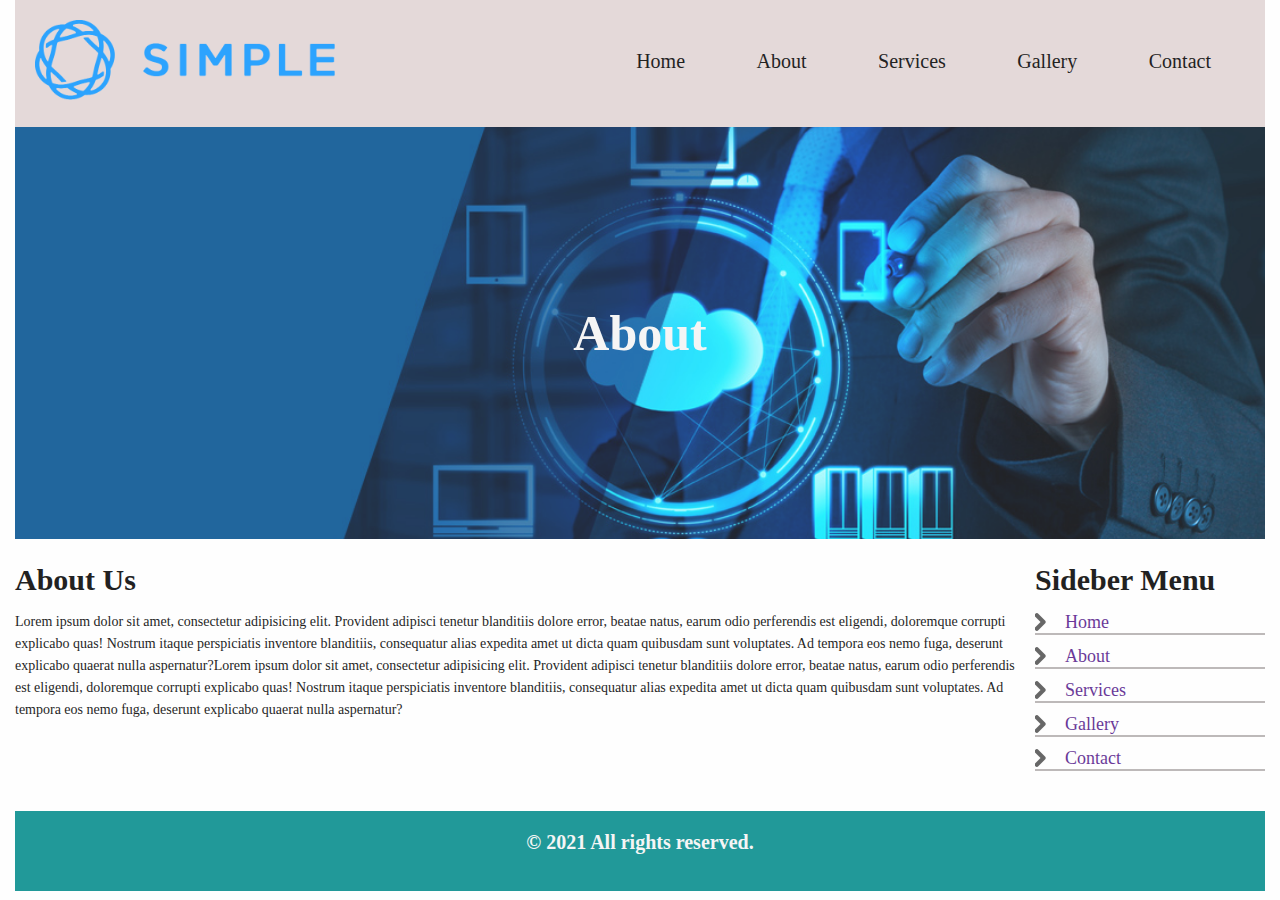
==== about.html @ a818e897 "About page" ====
<!DOCTYPE html>
<html lang="en">
<head>
    <meta charset="UTF-8">
    <meta http-equiv="X-UA-Compatible" content="IE=edge">
    <meta name="viewport" content="width=device-width, initial-scale=1.0">
    <link rel="stylesheet" href="css/style.css">
    <title>about</title>
</head>
<body>
    <main>
        <div class="header fix">
                <div class="logo"><a href="">
                    <img src="images/logo.png" alt="logo"></a>
                </div>
                <div class="menu">
                    <ul>
                        <li><a href="">Home</a></li>
                        <li><a href="">About</a></li>
                        <li><a href="">Services</a></li>
                        <li><a href="">Gallery</a></li>
                        <li><a href="">Contact</a></li>
                    </ul>
                </div>
        </div>
        <div class="about-banner" style="background-image: url(/images/page-bannar.jpg);">
            <h3>About</h3>
        </div>

        <!-- about start here -->
        <div class="about fix">
            <div class="about-left">
                <h3>About Us</h3>
                <p>Lorem ipsum dolor sit amet, consectetur adipisicing elit. Provident adipisci tenetur blanditiis dolore error, beatae natus, earum odio perferendis est eligendi, doloremque corrupti explicabo quas! Nostrum itaque perspiciatis inventore blanditiis, consequatur alias expedita amet ut dicta quam quibusdam sunt voluptates. Ad tempora eos nemo fuga, deserunt explicabo quaerat nulla aspernatur?Lorem ipsum dolor sit amet, consectetur adipisicing elit. Provident adipisci tenetur blanditiis dolore error, beatae natus, earum odio perferendis est eligendi, doloremque corrupti explicabo quas! Nostrum itaque perspiciatis inventore blanditiis, consequatur alias expedita amet ut dicta quam quibusdam sunt voluptates. Ad tempora eos nemo fuga, deserunt explicabo quaerat nulla aspernatur?</p>
            </div>
            <div class="about-menu">
                <h3>Sideber Menu</h3>
                <ul>
                    <li><a href="">Home</a></li>
                    <li><a href="">About</a></li>
                    <li><a href="">Services</a></li>
                    <li><a href="">Gallery</a></li>
                    <li><a href="">Contact</a></li>
                </ul>
            </div>
        </div>
        <!-- about end here -->
        <!-- Footer start here -->
        <footer>
            <h3>&copy; 2021 All rights reserved.</h3>
        </footer>
        <!-- Footer end here -->




    </main>
    
</body>
</html>
---- css/style.css ----
*{
    margin: 0;
    box-sizing: border-box;
    padding: 0;
}
.fix::before, .fix::after{
    content: "";
    display: table;
    clear: both;
}

ul{
    list-style: none;
}

body{
    font-size: 14px;
    line-height: 22px;
}

main{
    width: 1250px;
    margin: 0 auto;
}
.header {
    background-color: #e2d5d5;
    padding: 20px;
}
img{
    width: 100%;
}

.logo{
    float: left;
    width: 300px;
    margin-right: 30px;
}
.logo a{}
.logo a img{}
.menu {
    float: right;
    width: 880px;
}
.menu ul{
    text-align: right;
    margin-top: 15px;
}
.menu ul li {
    display: inline-block;
}
.menu ul li a {
    color: #000000;
    text-decoration: none;
    padding: 15px 34px;
    display: block;
    font-size: 20px;
    transition: .3s;
}
/* .menu ul li a:last-child{
    padding-right: 0px;
} */
.menu ul li a:hover{
    background-color: crimson;
    color: whitesmoke;
}
.banner{}
.banner img{}


.single-services{}
.title{
    text-align: center;
    font-size: 45px;
    text-transform: capitalize;
    margin: 30px 0;
    display: block;
}
.service{
    float: left;
    width: 403px;
    margin-right: 20px;
    padding: 30px;
    background-color: darkcyan;
}
.service:last-child{
    margin-right: 0;
}
.service h4{
    font-size: 30px;
    text-transform: capitalize;
    text-align: center;
    margin: 20px 0;
    color: white;
    
}
.service img{
}
.service p{
    font-size: 15px;
    color: whitesmoke;
}
.service a{}
.btn{
    text-decoration: none;
    text-transform: capitalize;
    padding: 20px 30px;
    background-color: tomato;
    display: inline-block;
    margin-top: 15px;
    font-size: 20px;
    color: whitesmoke;
    transition: .3s;
}
.btn:hover{
    background-color: rgb(197, 41, 14);
}

.about{
    margin: 30px 0;
}
.about-left{
    width: 80%;
    float: left;
}
.about-left h3, .about-menu h3{
    font-size: 30px;
    padding-bottom: 20px;
    font-weight: bold;
}
.about-left p{
    padding-bottom: 20px;
}
.about-menu{
    width: 20%;
    float: left;
    padding-left: 20px;
}
.about-menu ul{
}
.about-menu ul li{
    background-image: url(../images/arrow.png);
    background-repeat: no-repeat;
    margin-bottom: 10px;
    border-bottom: 2px solid rgb(180, 176, 176);
    background-position: -8px -1px;

}
.about-menu ul li a{
    text-decoration: none;
    font-size: 18px;
    padding-left: 30px;
    display: block;
}
.about-menu ul li a:hover{
    color: tomato;
}

footer{
    height: 80px;
    background-color: darkcyan;
}
footer h3{
    color: whitesmoke;
    font-size: 20px;
    text-align: center;
    padding-top: 20px;
}
.about-banner{
    background-size: cover;
    background-position: center;
    padding: 195px 0;
}
.about-banner::before{
    content: "";
    width: 100%;
    height: 100%;
    position: absolute;
    left: 0;
    top: 0;
    background-color: rgba(245, 245, 245, 0.192);
    opacity: .7;
    z-index: 1;
}
.about-banner h3{
    text-align: center;
    color: whitesmoke;
    font-size: 50px;
    text-align: center;
    position: relative;
    z-index: 2;
}
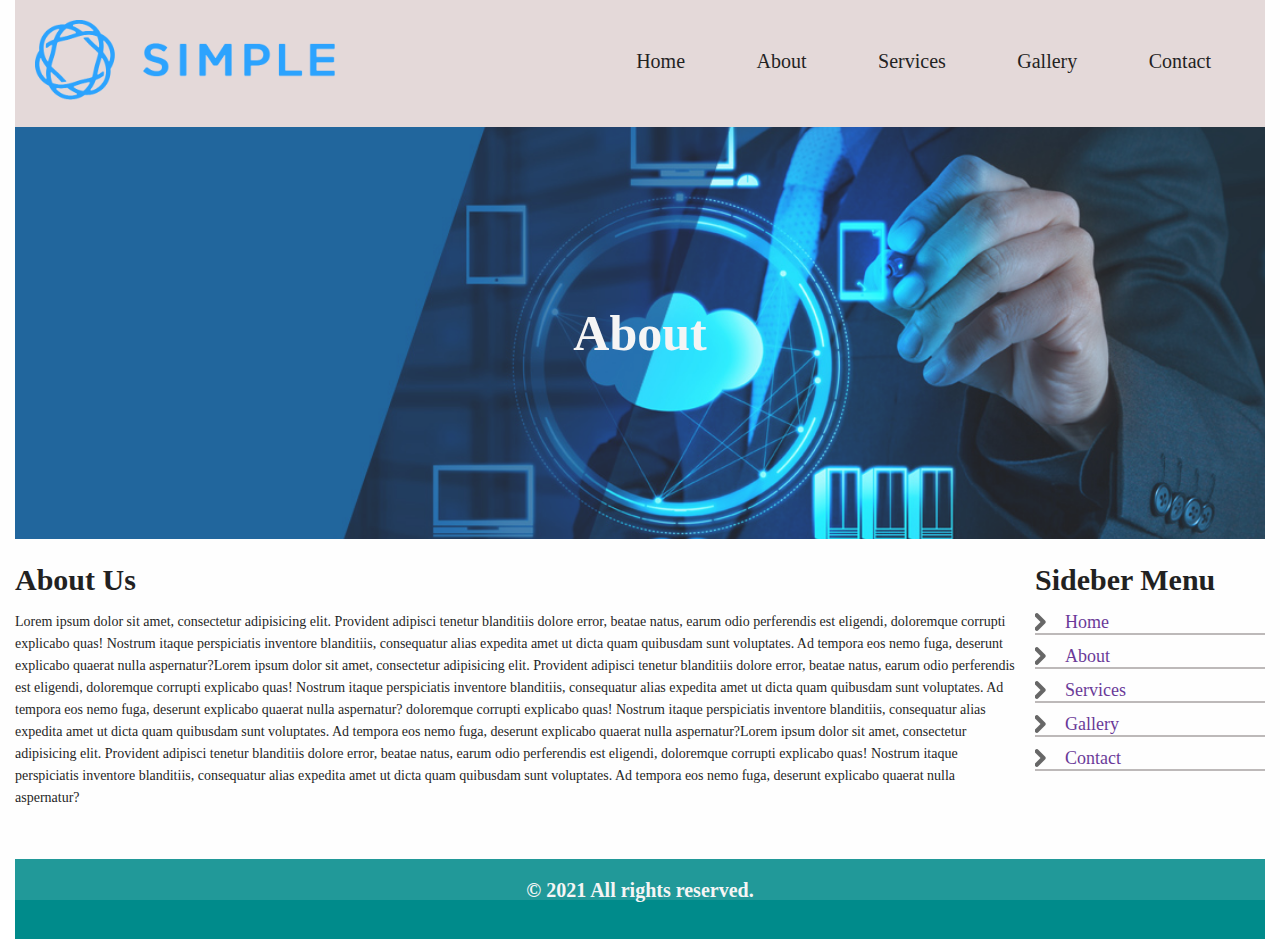
==== commit a1e163a9: "Minor changes" ====
--- a/about.html
+++ b/about.html
@@ -31,7 +31,7 @@
         <div class="about fix">
             <div class="about-left">
                 <h3>About Us</h3>
-                <p>Lorem ipsum dolor sit amet, consectetur adipisicing elit. Provident adipisci tenetur blanditiis dolore error, beatae natus, earum odio perferendis est eligendi, doloremque corrupti explicabo quas! Nostrum itaque perspiciatis inventore blanditiis, consequatur alias expedita amet ut dicta quam quibusdam sunt voluptates. Ad tempora eos nemo fuga, deserunt explicabo quaerat nulla aspernatur?Lorem ipsum dolor sit amet, consectetur adipisicing elit. Provident adipisci tenetur blanditiis dolore error, beatae natus, earum odio perferendis est eligendi, doloremque corrupti explicabo quas! Nostrum itaque perspiciatis inventore blanditiis, consequatur alias expedita amet ut dicta quam quibusdam sunt voluptates. Ad tempora eos nemo fuga, deserunt explicabo quaerat nulla aspernatur?</p>
+                <p>Lorem ipsum dolor sit amet, consectetur adipisicing elit. Provident adipisci tenetur blanditiis dolore error, beatae natus, earum odio perferendis est eligendi, doloremque corrupti explicabo quas! Nostrum itaque perspiciatis inventore blanditiis, consequatur alias expedita amet ut dicta quam quibusdam sunt voluptates. Ad tempora eos nemo fuga, deserunt explicabo quaerat nulla aspernatur?Lorem ipsum dolor sit amet, consectetur adipisicing elit. Provident adipisci tenetur blanditiis dolore error, beatae natus, earum odio perferendis est eligendi, doloremque corrupti explicabo quas! Nostrum itaque perspiciatis inventore blanditiis, consequatur alias expedita amet ut dicta quam quibusdam sunt voluptates. Ad tempora eos nemo fuga, deserunt explicabo quaerat nulla aspernatur? doloremque corrupti explicabo quas! Nostrum itaque perspiciatis inventore blanditiis, consequatur alias expedita amet ut dicta quam quibusdam sunt voluptates. Ad tempora eos nemo fuga, deserunt explicabo quaerat nulla aspernatur?Lorem ipsum dolor sit amet, consectetur adipisicing elit. Provident adipisci tenetur blanditiis dolore error, beatae natus, earum odio perferendis est eligendi, doloremque corrupti explicabo quas! Nostrum itaque perspiciatis inventore blanditiis, consequatur alias expedita amet ut dicta quam quibusdam sunt voluptates. Ad tempora eos nemo fuga, deserunt explicabo quaerat nulla aspernatur?</p>
             </div>
             <div class="about-menu">
                 <h3>Sideber Menu</h3>
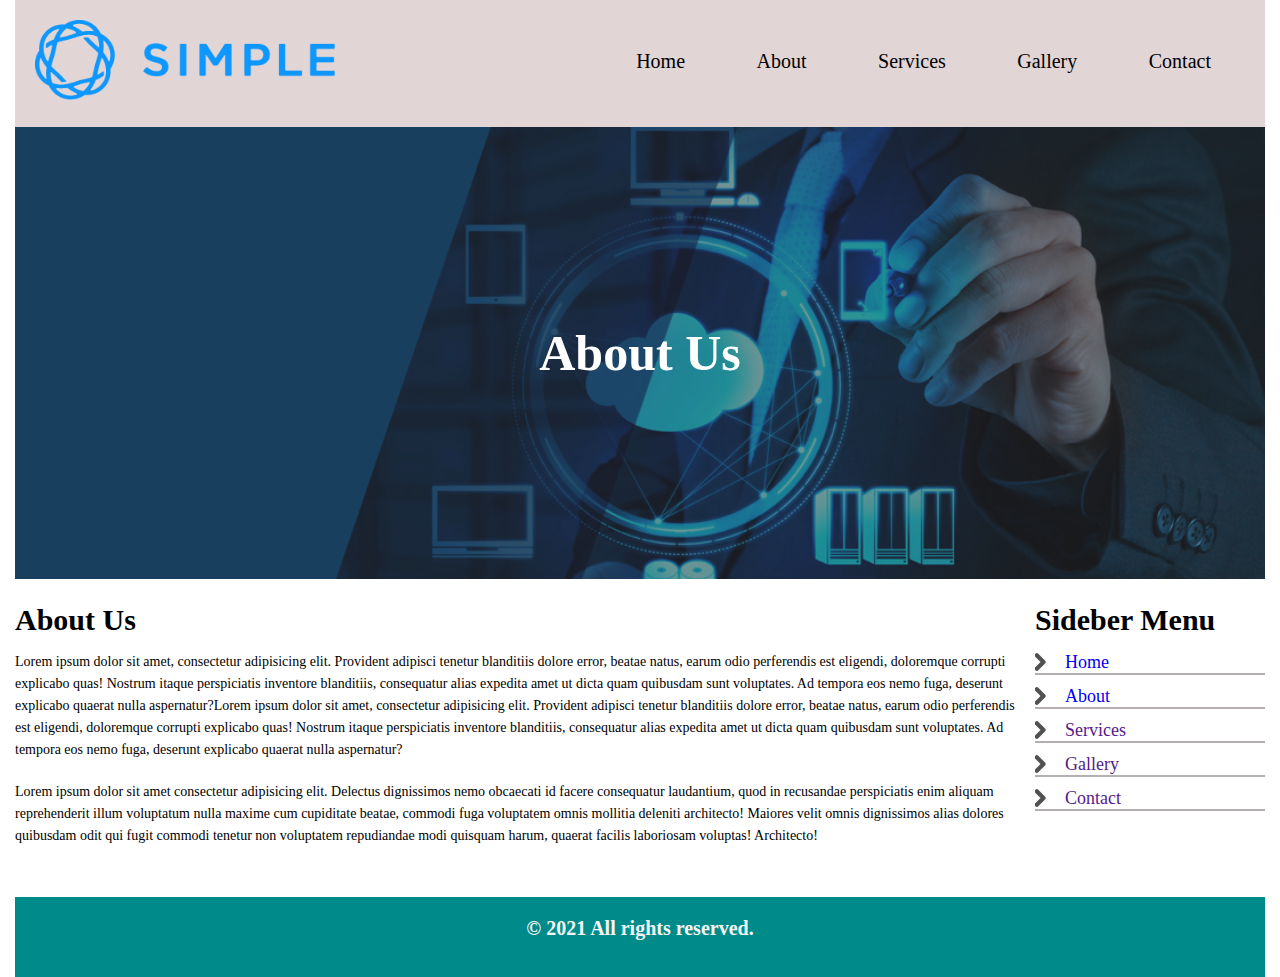
==== commit cc52c3b1: "about problem fixed" ====
--- a/about.html
+++ b/about.html
@@ -5,7 +5,7 @@
     <meta http-equiv="X-UA-Compatible" content="IE=edge">
     <meta name="viewport" content="width=device-width, initial-scale=1.0">
     <link rel="stylesheet" href="css/style.css">
-    <title>about</title>
+    <title>About</title>
 </head>
 <body>
     <main>
@@ -15,36 +15,43 @@
                 </div>
                 <div class="menu">
                     <ul>
-                        <li><a href="">Home</a></li>
-                        <li><a href="">About</a></li>
+                        <li><a href="index.html">Home</a></li>
+                        <li><a href="about.html">About</a></li>
                         <li><a href="">Services</a></li>
                         <li><a href="">Gallery</a></li>
                         <li><a href="">Contact</a></li>
                     </ul>
                 </div>
         </div>
-        <div class="about-banner" style="background-image: url(/images/page-bannar.jpg);">
-            <h3>About</h3>
+        <!-- Page banner -->
+        <div class="page-banner" style="background-image: url('images/page-bannar.jpg');">
+            <h2>about us</h2>
         </div>
+        <!-- Page banner -->
 
-        <!-- about start here -->
+        <!-- services start here -->
+        
+        <!-- services end here -->
+        <!-- services start here -->
         <div class="about fix">
             <div class="about-left">
                 <h3>About Us</h3>
-                <p>Lorem ipsum dolor sit amet, consectetur adipisicing elit. Provident adipisci tenetur blanditiis dolore error, beatae natus, earum odio perferendis est eligendi, doloremque corrupti explicabo quas! Nostrum itaque perspiciatis inventore blanditiis, consequatur alias expedita amet ut dicta quam quibusdam sunt voluptates. Ad tempora eos nemo fuga, deserunt explicabo quaerat nulla aspernatur?Lorem ipsum dolor sit amet, consectetur adipisicing elit. Provident adipisci tenetur blanditiis dolore error, beatae natus, earum odio perferendis est eligendi, doloremque corrupti explicabo quas! Nostrum itaque perspiciatis inventore blanditiis, consequatur alias expedita amet ut dicta quam quibusdam sunt voluptates. Ad tempora eos nemo fuga, deserunt explicabo quaerat nulla aspernatur? doloremque corrupti explicabo quas! Nostrum itaque perspiciatis inventore blanditiis, consequatur alias expedita amet ut dicta quam quibusdam sunt voluptates. Ad tempora eos nemo fuga, deserunt explicabo quaerat nulla aspernatur?Lorem ipsum dolor sit amet, consectetur adipisicing elit. Provident adipisci tenetur blanditiis dolore error, beatae natus, earum odio perferendis est eligendi, doloremque corrupti explicabo quas! Nostrum itaque perspiciatis inventore blanditiis, consequatur alias expedita amet ut dicta quam quibusdam sunt voluptates. Ad tempora eos nemo fuga, deserunt explicabo quaerat nulla aspernatur?</p>
+                <p>Lorem ipsum dolor sit amet, consectetur adipisicing elit. Provident adipisci tenetur blanditiis dolore error, beatae natus, earum odio perferendis est eligendi, doloremque corrupti explicabo quas! Nostrum itaque perspiciatis inventore blanditiis, consequatur alias expedita amet ut dicta quam quibusdam sunt voluptates. Ad tempora eos nemo fuga, deserunt explicabo quaerat nulla aspernatur?Lorem ipsum dolor sit amet, consectetur adipisicing elit. Provident adipisci tenetur blanditiis dolore error, beatae natus, earum odio perferendis est eligendi, doloremque corrupti explicabo quas! Nostrum itaque perspiciatis inventore blanditiis, consequatur alias expedita amet ut dicta quam quibusdam sunt voluptates. Ad tempora eos nemo fuga, deserunt explicabo quaerat nulla aspernatur?
+                </p>
+                <p>Lorem ipsum dolor sit amet consectetur adipisicing elit. Delectus dignissimos nemo obcaecati id facere consequatur laudantium, quod in recusandae perspiciatis enim aliquam reprehenderit illum voluptatum nulla maxime cum cupiditate beatae, commodi fuga voluptatem omnis mollitia deleniti architecto! Maiores velit omnis dignissimos alias dolores quibusdam odit qui fugit commodi tenetur non voluptatem repudiandae modi quisquam harum, quaerat facilis laboriosam voluptas! Architecto!</p>
             </div>
             <div class="about-menu">
                 <h3>Sideber Menu</h3>
                 <ul>
-                    <li><a href="">Home</a></li>
-                    <li><a href="">About</a></li>
+                    <li><a href="index.html">Home</a></li>
+                    <li><a href="about.html">About</a></li>
                     <li><a href="">Services</a></li>
-                    <li><a href="">Gallery</a></li>
+                    <li><a href="">Gallery</a></li>                    
                     <li><a href="">Contact</a></li>
                 </ul>
             </div>
         </div>
-        <!-- about end here -->
+        <!-- services end here -->
         <!-- Footer start here -->
         <footer>
             <h3>&copy; 2021 All rights reserved.</h3>
--- a/css/style.css
+++ b/css/style.css
@@ -35,8 +35,6 @@
     width: 300px;
     margin-right: 30px;
 }
-.logo a{}
-.logo a img{}
 .menu {
     float: right;
     width: 880px;
@@ -63,11 +61,6 @@
     background-color: crimson;
     color: whitesmoke;
 }
-.banner{}
-.banner img{}
-
-
-.single-services{}
 .title{
     text-align: center;
     font-size: 45px;
@@ -93,13 +86,10 @@
     color: white;
     
 }
-.service img{
-}
 .service p{
     font-size: 15px;
     color: whitesmoke;
 }
-.service a{}
 .btn{
     text-decoration: none;
     text-transform: capitalize;
@@ -135,8 +125,6 @@
     float: left;
     padding-left: 20px;
 }
-.about-menu ul{
-}
 .about-menu ul li{
     background-image: url(../images/arrow.png);
     background-repeat: no-repeat;
@@ -165,27 +153,31 @@
     text-align: center;
     padding-top: 20px;
 }
-.about-banner{
+/* about page */
+.page-banner{
     background-size: cover;
     background-position: center;
-    padding: 195px 0;
-}
-.about-banner::before{
-    content: "";
-    width: 100%;
-    height: 100%;
-    position: absolute;
-    left: 0;
-    top: 0;
-    background-color: rgba(245, 245, 245, 0.192);
-    opacity: .7;
-    z-index: 1;
-}
-.about-banner h3{
-    text-align: center;
-    color: whitesmoke;
-    font-size: 50px;
-    text-align: center;
+    padding: 215px 0;
     position: relative;
     z-index: 2;
 }
+.page-banner::before, .page-banner::after{
+    content: "";
+    position: absolute;
+    width: 100%;
+    height: 100%;
+    left: 0;
+    top: 0;
+    background-color: #333;
+    opacity: .30;
+    z-index: -1;
+
+}
+.page-banner h2{
+    text-align: center;
+    color: #fff ;
+    font-size: 50px;
+    text-transform: capitalize;
+}
+
+
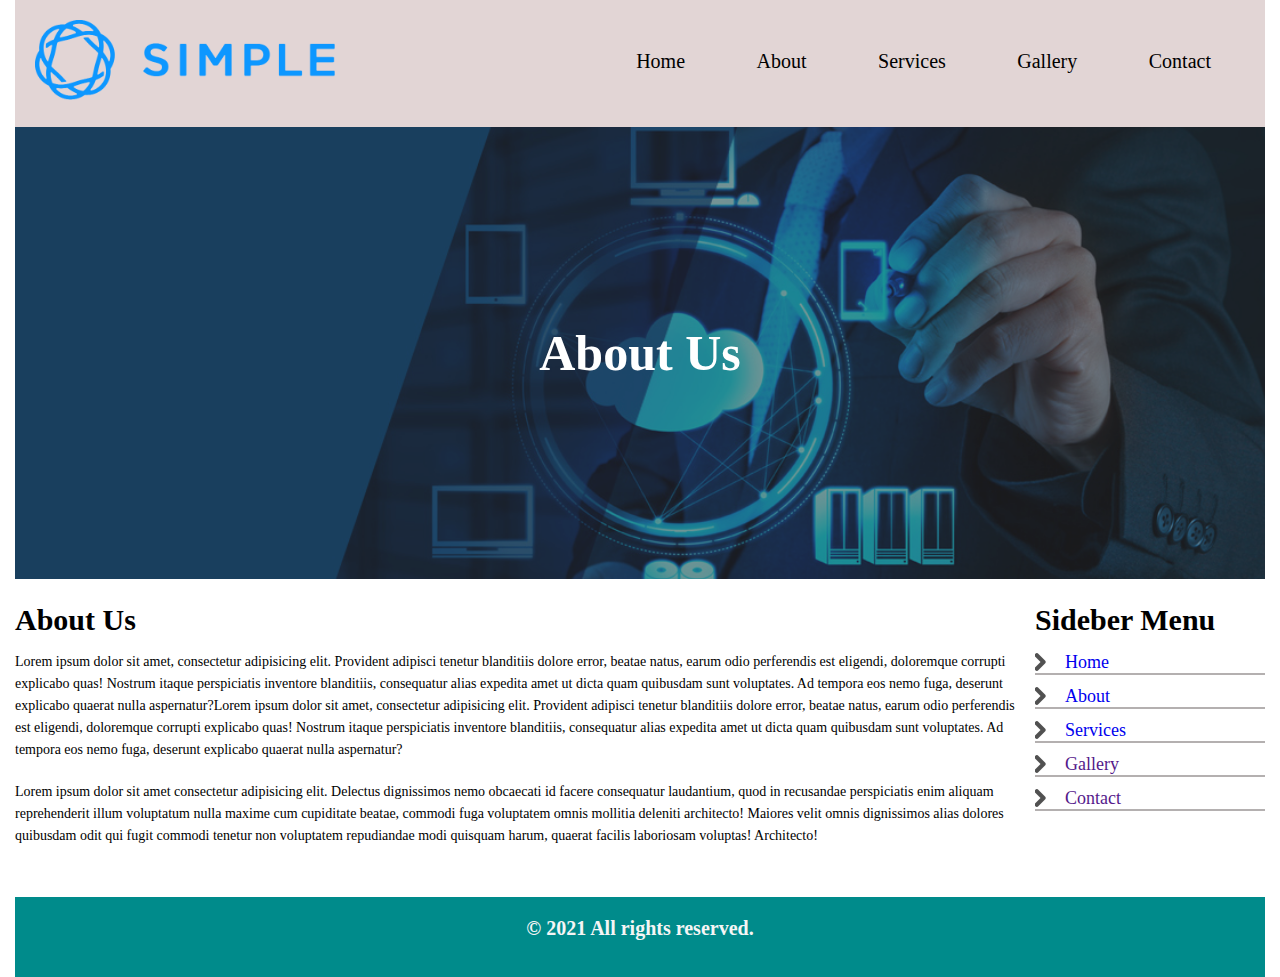
==== commit 2e6e51f4: "Service page" ====
--- a/about.html
+++ b/about.html
@@ -10,14 +10,14 @@
 <body>
     <main>
         <div class="header fix">
-                <div class="logo"><a href="">
+                <div class="logo"><a href="index.html">
                     <img src="images/logo.png" alt="logo"></a>
                 </div>
                 <div class="menu">
                     <ul>
                         <li><a href="index.html">Home</a></li>
                         <li><a href="about.html">About</a></li>
-                        <li><a href="">Services</a></li>
+                        <li><a href="services.html">Services</a></li>
                         <li><a href="">Gallery</a></li>
                         <li><a href="">Contact</a></li>
                     </ul>
@@ -45,7 +45,7 @@
                 <ul>
                     <li><a href="index.html">Home</a></li>
                     <li><a href="about.html">About</a></li>
-                    <li><a href="">Services</a></li>
+                    <li><a href="services.html">Services</a></li>
                     <li><a href="">Gallery</a></li>                    
                     <li><a href="">Contact</a></li>
                 </ul>
--- a/css/style.css
+++ b/css/style.css
@@ -75,8 +75,13 @@
     padding: 30px;
     background-color: darkcyan;
 }
-.service:last-child{
+
+.service:last-child, .service-page .service:nth-child(4){
     margin-right: 0;
+}
+.service-page .service{
+    width: 297.5px;
+    margin-bottom: 50px;
 }
 .service h4{
     font-size: 30px;
